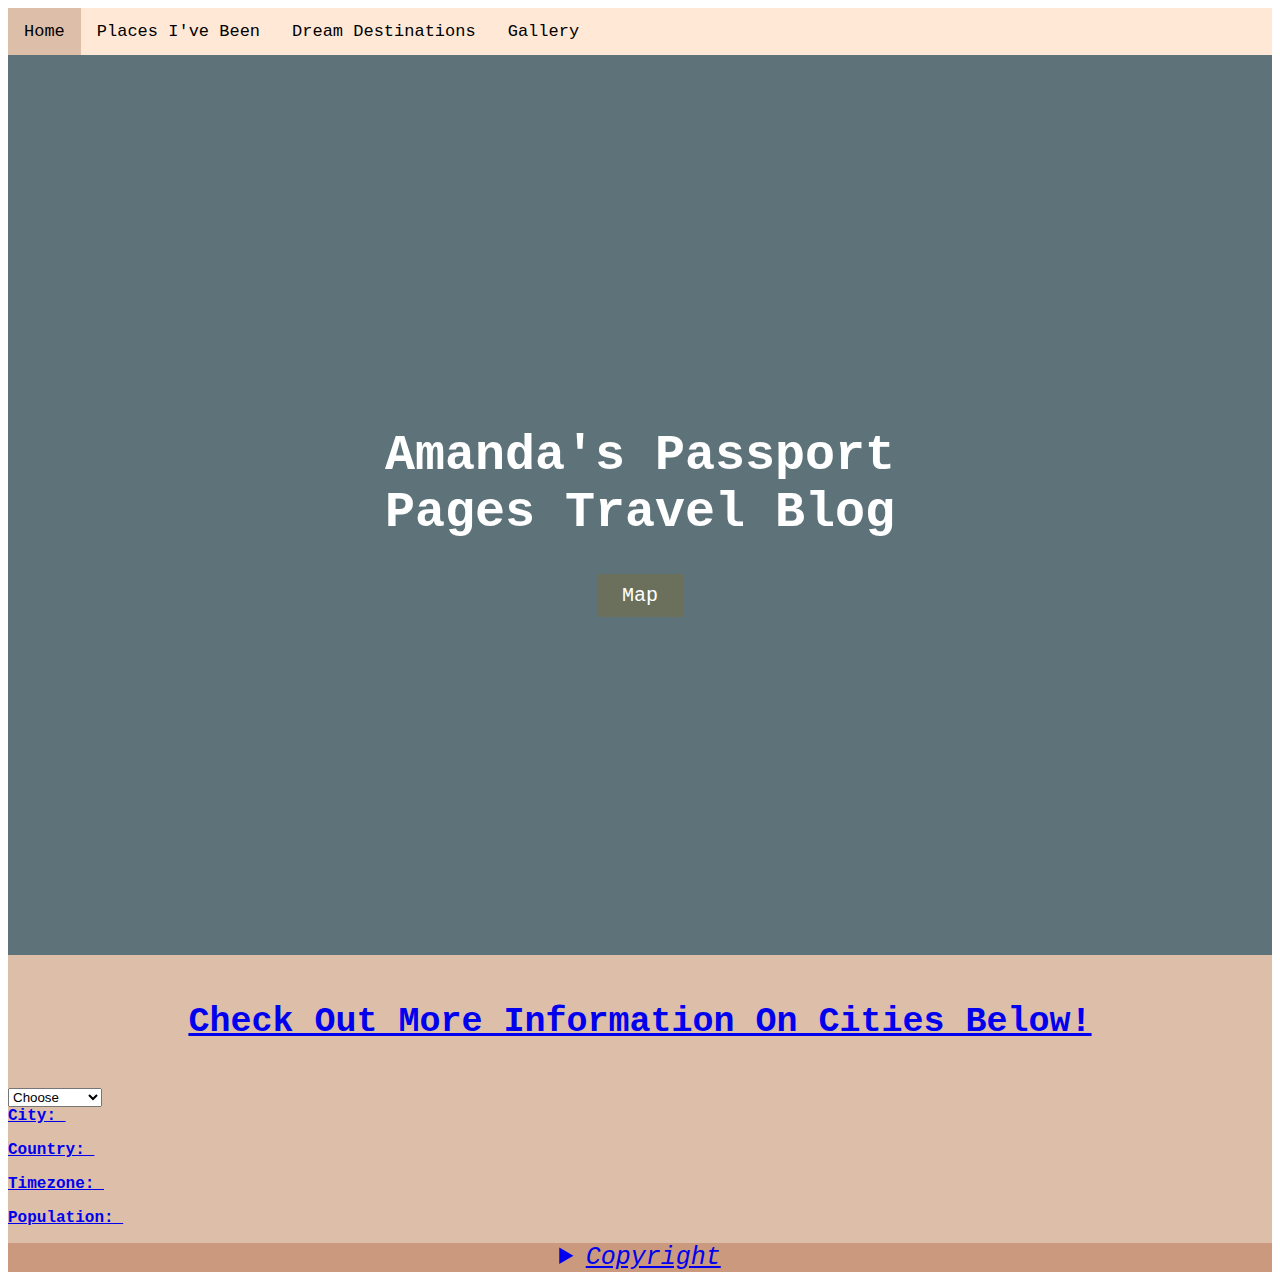
==== index.html @ 4705e6b5 "commit" ====
<!DOCTYPE html>
<html lang="en">
<head>
     <meta name="viewport" content="width=device-width, initial-scale=1.0">
     <link rel="stylesheet" type="text/css" href="styles.css">
     <meta charset="UTF-8">
     <title>Amanda Spears Travel Blog</title>
</head>
<div class="style">
<body>
    <div class="topnav">
        <a class="active" href="index.html">Home</a>
        <a href="placesivebeen.html"> Places I've Been </a>
        <a href="dreamdestinations.html"> Dream Destinations </a>
        <a href="gallery.html"> Gallery</a>
    </div>

     <section class="hero-container">
         <div class="hero-image">
           <div class="hero-text">
             <h1>Amanda's Passport Pages
                Travel Blog</h1>
         <a href="https://www.google.com/maps/@34.4613153,17.9117569,3z?entry=ttu">
            <button>Map</button>
      </div>
  </section>

 <section class="option-1">
    
    <div class="option-container">
        <h4>Check Out More Information On Cities Below!</h4>
      <select id="select-city" class="city">
        <option>Choose</option>
        <option>Rome</option>
        <option>Tokyo</option>
        <option>Munich</option>
        <option>Reykjavik</option>
        <option>London</option>
        <option>Cardiff</option>
        <option>Kauai</option>
        <option>Cancun</option>
        <option>Conwy</option>
        <option>Kansas City</option>
      </select> 
    </div>
    <div name="divlabel" class="container">
        <label>City:&nbsp;</label> <p id="lblCity"></p>
        <label>Country:&nbsp;</label> <p id="lblCountry"></p>
        <label>Timezone:&nbsp;</label> <p id="lblTimezone"></p>
        <label>Population:&nbsp;</label> <p id="lblPopulation"></p>
        </div>
  </section>
  
 <script type="text/javascript" src="script.js"></script>

</body>

  <footer>
    <details>
        <summary>Copyright</summary>
        <p>© Copyright <span id="year"></span> by Amanda Spears SAIT Student. All rights reserved.</p>
      <script>
        document.getElementById("year").innerHTML = new Date().getFullYear();
        </script>
    </details>
</footer>

</div>
</html>
---- styles.css ----
.style{
    margin: 0;
    background-color:rgb(221, 190, 169);
    font-family: 'Courier New', Courier, monospace;
}
.topnav {
    overflow: hidden;
    background-color: rgb(255, 232, 214)
  }
  
  .topnav a {
    float: left;
    font-size: 17px;
    color: #000000;
    text-align: center;
    padding: 14px 16px;
    text-decoration: none;
  }
  
  .topnav a:hover {
    background-color: rgb(221, 190, 169)
  }
  
  .topnav a.active {
    background-color: rgb(221, 190, 169)

  }
  .hero-container {
    height: 100vh;
    color: #000000;
    background-color: rgb(186, 230, 243);
  }
  
  .hero-image {
    height: 100%;
    position: relative;
    background-size: cover;
    background-position: center;
    background-repeat: no-repeat;
    background-image: linear-gradient(rgba(0, 0, 0, 0.5), rgba(0, 0, 0, 0.5)), url("https://images.unsplash.com/photo-1478860409698-8707f313ee8b?q=80&w=2070&auto=format&fit=crop&ixlib=rb-4.0.3&ixid=M3wxMjA3fDB8MHxwaG90by1wYWdlfHx8fGVufDB8fHx8fA%3D%3D");

  }
  
  .hero-text {
    top: 50%;
    left: 50%;
    color: white;
    font-size: 25px;
    position: absolute;
    text-align: center;
    transform: translate(-50%, -50%);
  }

  .hero-text button{
    outline: 0;
    border: none;
    color: white;
    cursor: pointer;
    font-size: 20px;
    padding: 10px 25px;
    text-align: center;
    display: inline-block;
    background-color: rgb(107, 112, 92);
    font-family: 'Courier New', Courier, monospace;
  }

  .hero-text button:hover{
    color: white;
    background-color: rgb(183, 183, 164);
  }

  h1{
    text-align: center;
    align-items: center;
    font-family: 'Courier New', Courier, monospace;
  }

  iframe{
    width: 100%;
    height: 450px;
    text-align: center;
    position: relative;
    align-items: center;
  }

  .table{
    margin-left: auto;
    margin-right: auto;
    background-color: rgb(183, 183, 164);
    border: 10px double rgb(107, 112, 92);
  }

  th {
    padding: 40px;
  }

.summary{
    text-align: center;
    align-items: center;
    font-family: 'Courier New', Courier, monospace;
}

footer{
    font-size: 25px;
    font-style: italic;
    text-align: center;
    align-items: center;
    background-color: rgb(203, 153, 126) ;
}

.google-font {
    font-weight: 400;
    font-style: normal;
    font-size: x-large;
    text-align: center;
    align-items: center;
    font-family: "Lugrasimo", cursive;
  }
  
  .accordion {
    width: 100%;
    border: none;
    outline: none;
    padding: 18px;
    cursor: pointer;
    font-size: 15px;
    transition: 0.4s;
    text-align: center;
    font-weight: bold;
    color: rgb(255, 255, 255);
    background-color: rgb(107, 112, 92);
    font-family: 'Courier New', Courier, monospace;
  }
  
  .active, .accordion:hover {
    background-color: rgb(165, 165, 141); 
  }
  
  .panel {
    display: none;
    padding: 0 18px;
    overflow: hidden;
    background-color: rgb(183, 183, 164);
  }

  h3 {
    font-weight: 100;
    text-align: center;
    align-items: center;

  }

  h4{
    font-size: 35px;
    font-weight: bold;
    text-align: center;
    align-items: center;
  }

.material-symbols-outlined {
  font-variation-settings:
  'FILL' 0,
  'wght' 400,
  'GRAD' 0,
  'opsz' 24
}

label{
    font-weight: bold;
}

h5{
   text-align: center;
   align-items: center;
   font-size: large; 
}

.card-container {
    display: flex;
    flex-wrap: wrap;
    gap: 20px;
    justify-content: center;
}
.card {
    width: 250px;
    border: 1px solid rgb(255, 232, 214);
    border-radius: 8px;
    overflow: hidden;
}
.card img {
    width: 100%;
    height: auto;
    object-fit: cover;
}
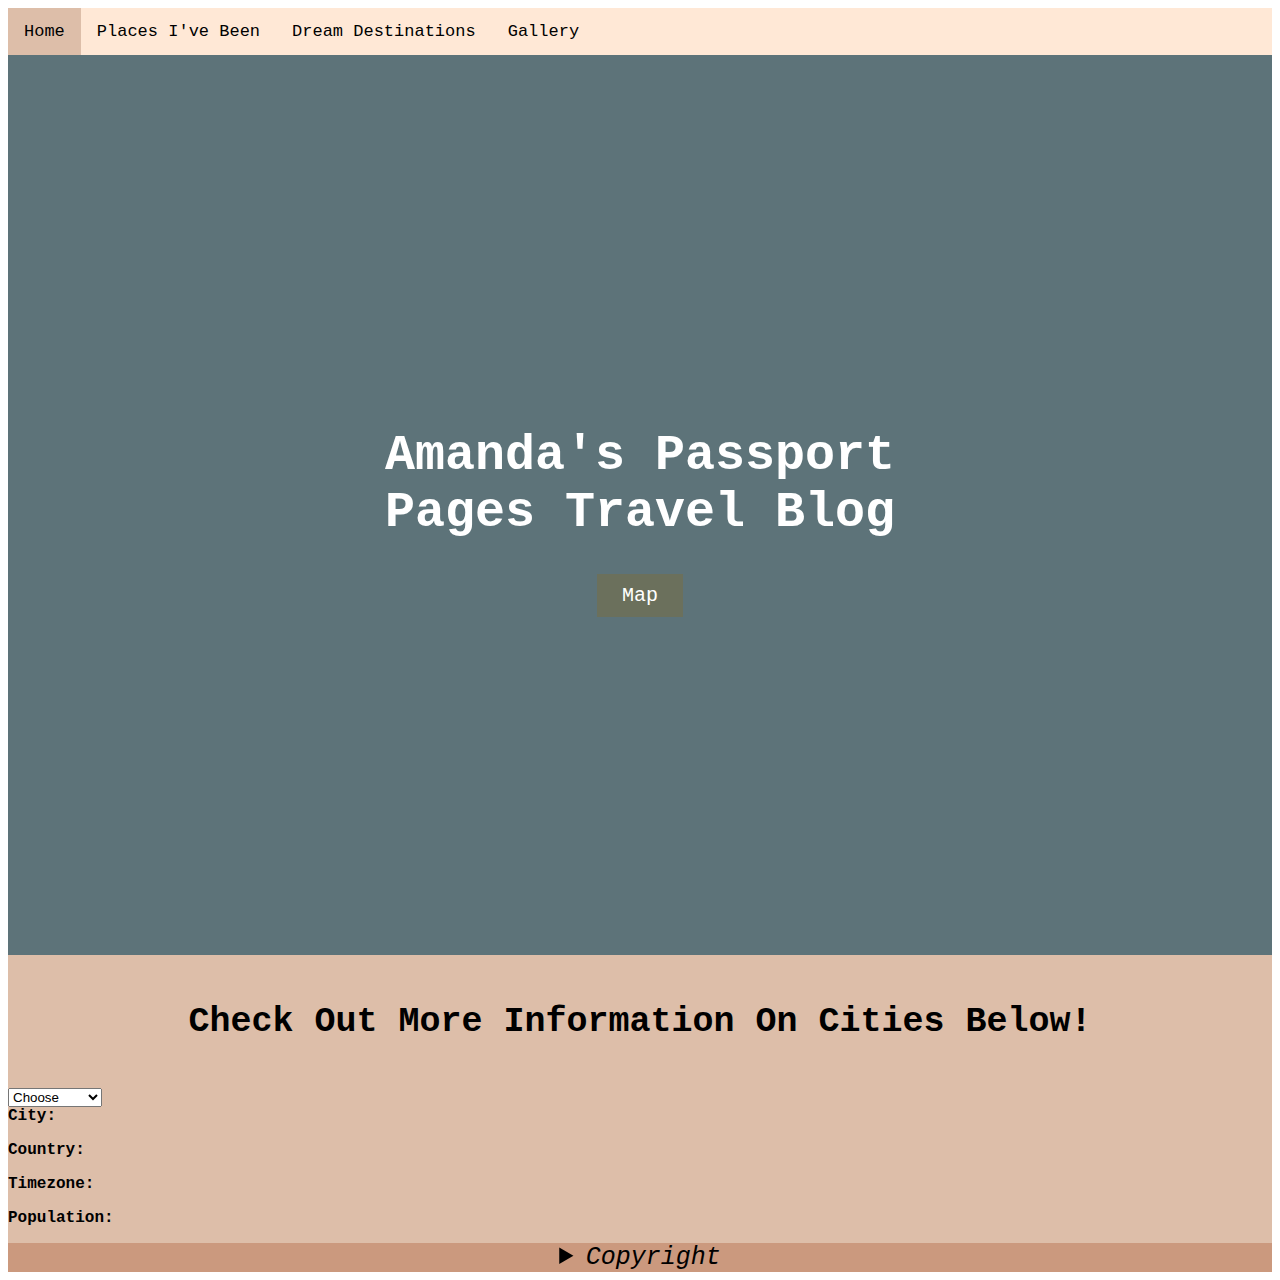
==== commit 052a2d64: "update" ====
--- a/index.html
+++ b/index.html
@@ -22,6 +22,7 @@
                 Travel Blog</h1>
          <a href="https://www.google.com/maps/@34.4613153,17.9117569,3z?entry=ttu">
             <button>Map</button>
+        </a>
       </div>
   </section>
 
